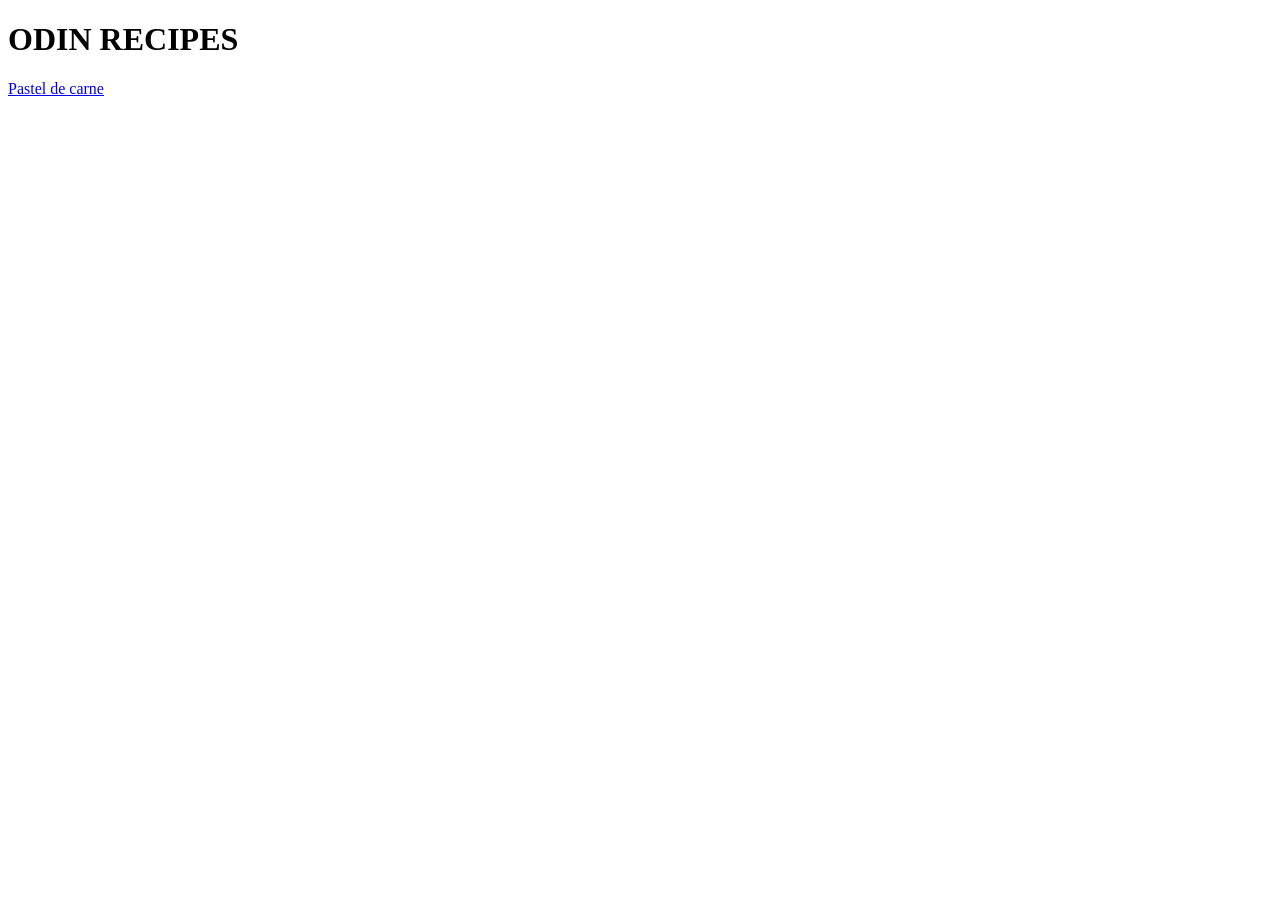
==== INDEX.html @ e002d705 "Creacion de Pastel_de_carne.index y linkeo" ====
<!DOCTYPE html>
<html lang="en">
<head>
    <meta charset="UTF-8">
    <meta name="viewport" content="width=device-width, initial-scale=1.0">
    <title>Odin recipes</title>
</head>
<body>
    <h1>ODIN RECIPES</h1>
    <a href="recipes/pastel_de_carne.html">Pastel de carne</a>
</body>
</html>
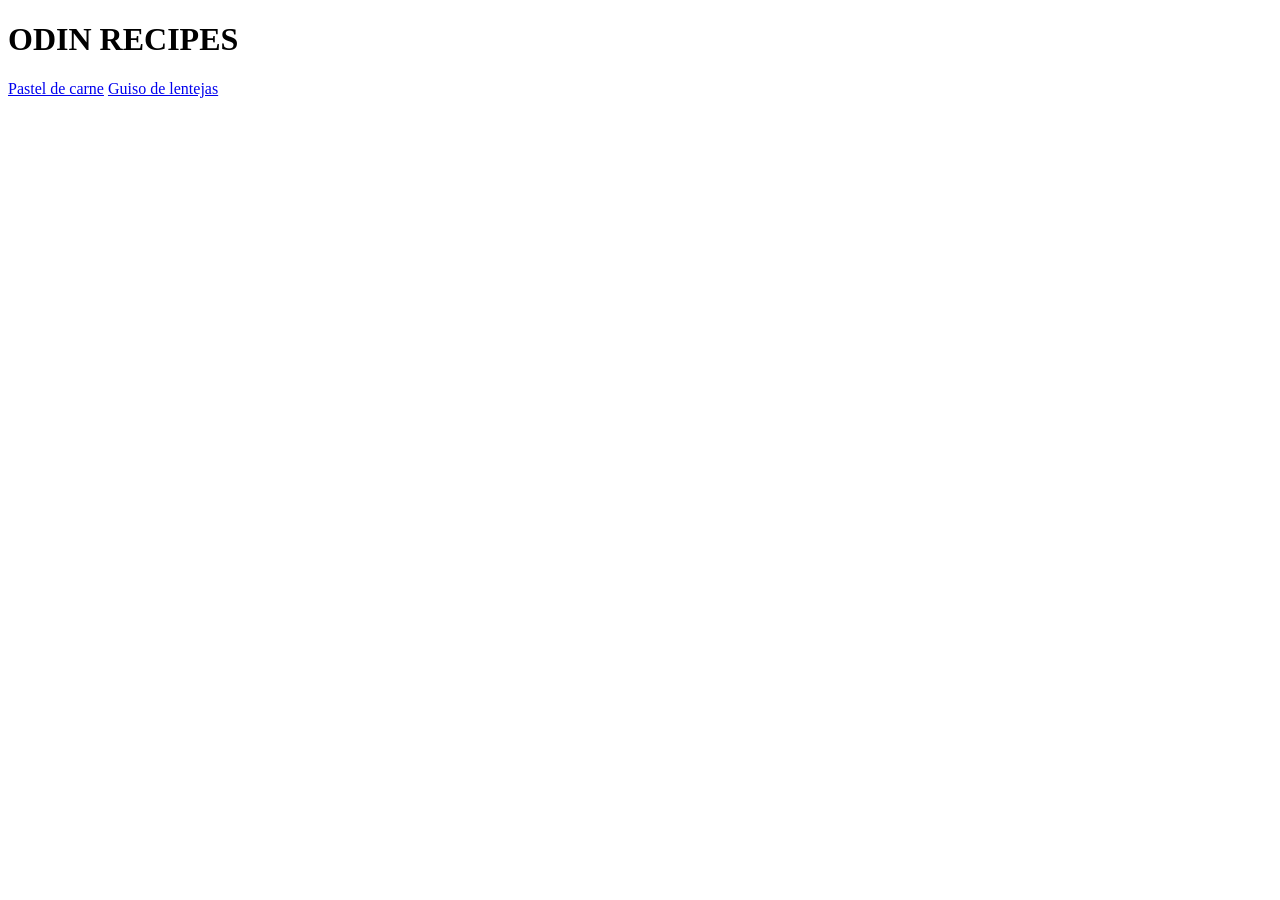
==== commit 1f49a325: "Hice toda la pagina de GUISO DE LENTEJAS copiando el codigo de PASTEL DE CARNE pero modificandolo co" ====
--- a/INDEX.html
+++ b/INDEX.html
@@ -1,5 +1,5 @@
 <!DOCTYPE html>
-<html lang="en">
+<html lang="es">
 <head>
     <meta charset="UTF-8">
     <meta name="viewport" content="width=device-width, initial-scale=1.0">
@@ -8,5 +8,6 @@
 <body>
     <h1>ODIN RECIPES</h1>
     <a href="recipes/pastel_de_carne.html">Pastel de carne</a>
+    <a href="recipes/guiso_de_lentejas.html">Guiso de lentejas</a>
 </body>
 </html>
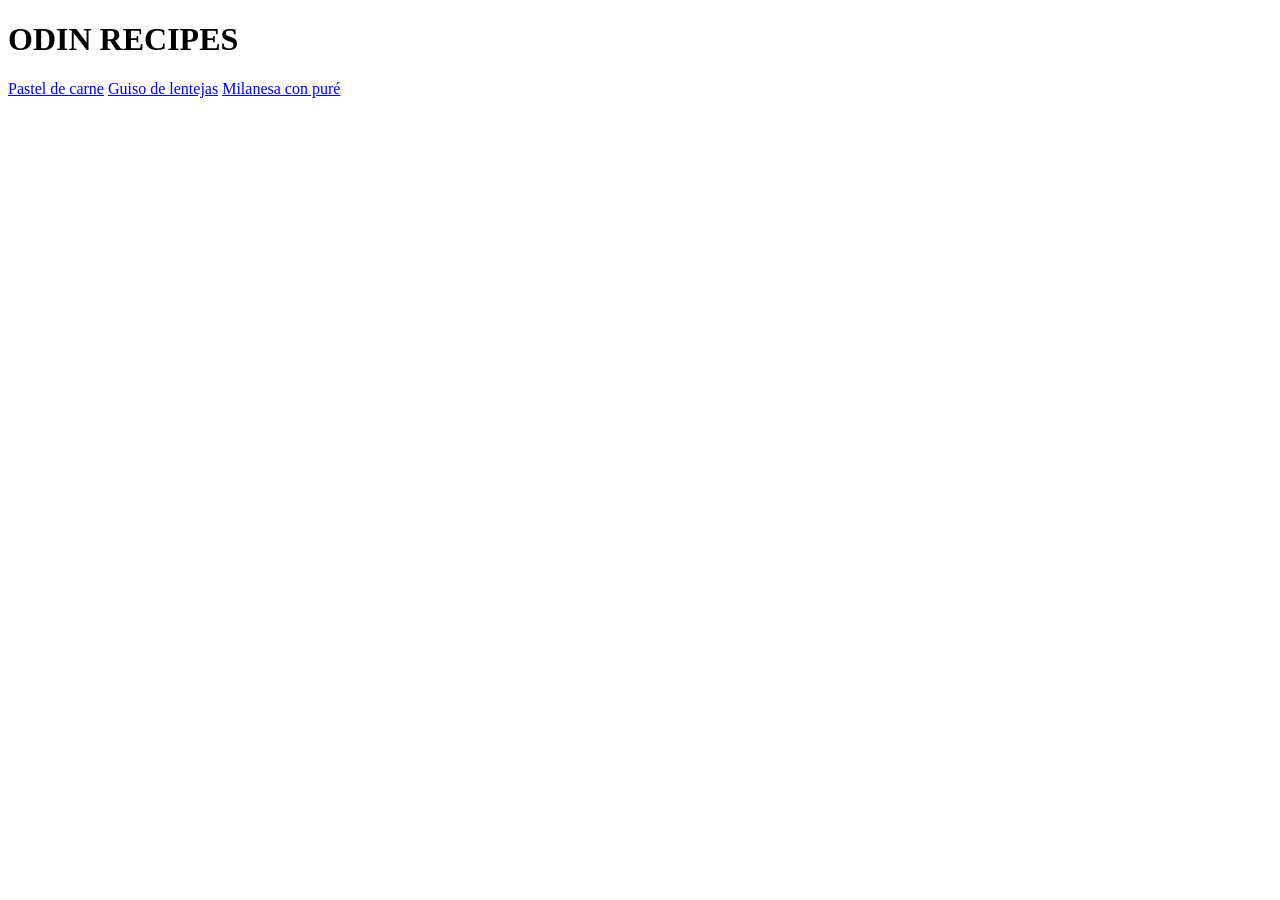
==== commit d4959c0c: "Cree la pagina de MILANESA CON PURE copiando el codigo anterior y modificando donde corresponde. Se " ====
--- a/INDEX.html
+++ b/INDEX.html
@@ -9,5 +9,6 @@
     <h1>ODIN RECIPES</h1>
     <a href="recipes/pastel_de_carne.html">Pastel de carne</a>
     <a href="recipes/guiso_de_lentejas.html">Guiso de lentejas</a>
+    <a href="recipes/milanesa_con_pure.html">Milanesa con puré</a>
 </body>
 </html>
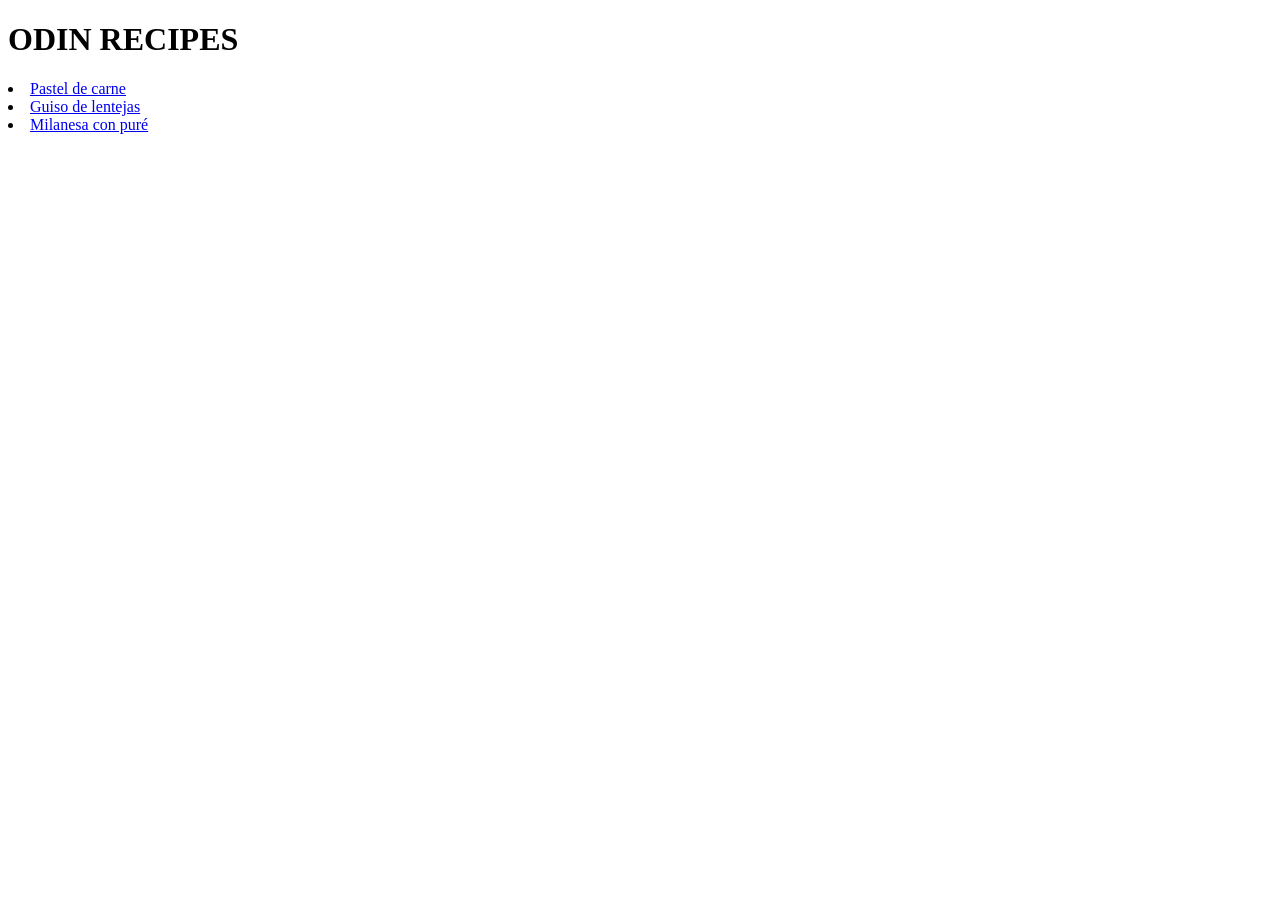
==== commit a10b9913: "estuve moviendo el INDEX pq tuve un problemita" ====
--- a/INDEX.html
+++ b/INDEX.html
@@ -7,8 +7,11 @@
 </head>
 <body>
     <h1>ODIN RECIPES</h1>
-    <a href="recipes/pastel_de_carne.html">Pastel de carne</a>
-    <a href="recipes/guiso_de_lentejas.html">Guiso de lentejas</a>
-    <a href="recipes/milanesa_con_pure.html">Milanesa con puré</a>
+        <lu>
+            <li><a href="recipes/pastel_de_carne.html">Pastel de carne</a></li>
+            <li><a href="recipes/guiso_de_lentejas.html">Guiso de lentejas</a></li>
+            <li><a href="recipes/milanesa_con_pure.html">Milanesa con puré</a></li>
+        </lu>
+
 </body>
 </html>
